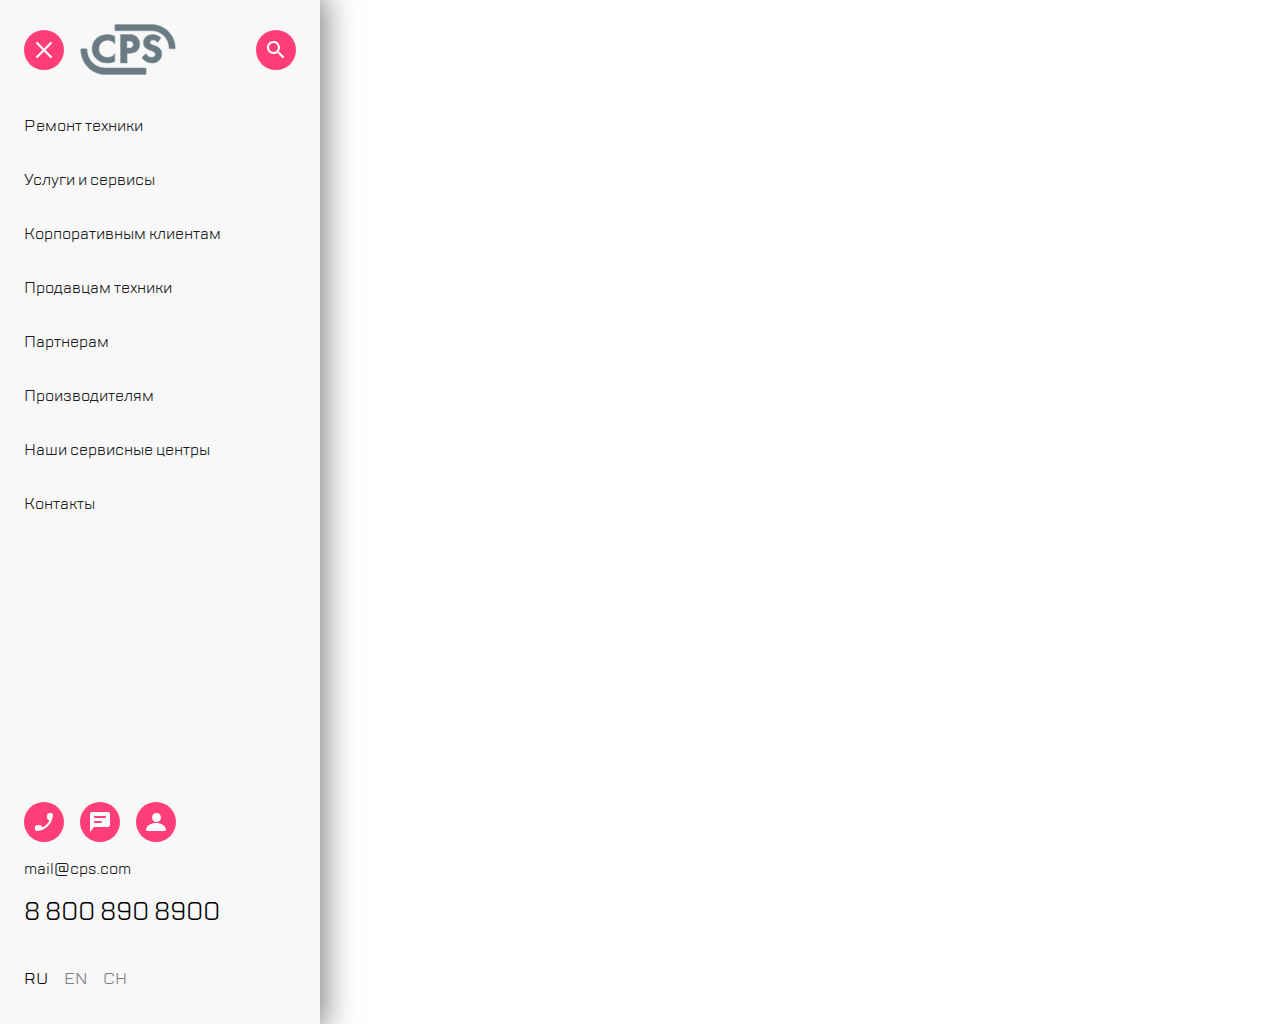
==== menu.html @ 3b3923c0 "Add files via upload" ====
<!DOCTYPE html>
<html lang="ru">
<head>
    <meta charset="UTF-8">
    <meta http-equiv="X-UA-Compatible" content="IE=edge">
    <meta name="viewport" content="width=device-width, initial-scale=1.0">
    <link rel="stylesheet" href="fonts/TTLakes/fonts.css">
    <link rel="stylesheet" href="css/style.css">
    <title>menu</title>
</head>
<body class="menu__body">
    <div class="menu">
        <header class="menu__header">
            <ul>
                <li class="menu__header-item"><button class="btn"><span class="button__img"><img src="img/svg/menu-cross.svg" alt="Закрыть"></span></button> </li>
                <li class="menu__header-item"><a href="" class="logo"><img src="img/svg/logo.svg" alt="Лого" class=""></a> </li>
                <li class="menu__header-item"><button class="btn"><span class="button__img"><img src="img/svg/search.svg" alt="Поиск"></span></button> </li>
            </ul>
        </header>
        <section class="menu__content">
          <nav>
            <ul>
              <li><a href="#" aria-label="Ремонт техники"><span class="menu__text">Ремонт техники</span></a></li>
              <li><a href="#" aria-label="Услуги и сервисы"><span class="menu__text">Услуги и сервисы</span></a></li>
              <li><a href="#" aria-label="Корпоративным клиентам"><span class="menu__text">Корпоративным клиентам</span></a></li>
              <li><a href="#" aria-label="Продавцам техники"><span class="menu__text">Продавцам техники</span></a></li>
              <li><a href="#" aria-label="Партнерам"><span class="menu__text">Партнерам</span></a></li>
              <li><a href="#" aria-label="Производителям"><span class="menu__text">Производителям</span></a></li>
              <li><a href="#" aria-label="Наши сервисные центры"><span class="menu__text">Наши сервисные центры</span></a></li>
              <li><a href="#" aria-label="Контакты"><span class="menu__text">Контакты</span></a></li>
            </ul>
          </nav>
        </section>
        <section class="menu__footer">
          <ul class="footer__contacts">
            <li class="menu__footer-item"><button class="btn"><span class="button__img"><img src="img/svg/call.svg" alt="Звонок"></span></button> </li>
            <li class="menu__footer-item"><button class="btn"><span class="button__img"><img src="img/svg/chat.svg" alt="Чат"></span></button> </li>
            <li class="menu__footer-item"><button class="btn"><span class="button__img"><img src="img/svg/profile.svg" alt="Профиль"></span></button> </li>
          </ul>
          <div class="footer__email">
            <a href="mailto:mail@cps.com" aria-label="Почта"><span>mail@cps.com</span></a>
          </div>
          <div class="footer__phone">
            <a href="tel:+78008908900" aria-label="Телефон"><span>8 800 890 8900</span></a>
          </div>
          <ul class="footer__lang">
                <li><label class="lang-radio"><input type="radio" name="lang" value="RU" checked><span class="lang-text">RU</span></label></li>
                <li><label class="lang-radio"><input type="radio" name="lang" value="EN"><span class="lang-text">EN</span></label></li>
                <li><label class="lang-radio"><input type="radio" name="lang" value="CH"><span class="lang-text">CH</span></label></li>
          </ul>
        </section>
      </div>
</body>
</html>
---- fonts/TTLakes/fonts.css ----
@font-face {
    font-family: 'TT Lakes';
    src: url('TTLakes-Italic.eot');
    src: local('TT Lakes Italic'), local('TTLakes-Italic'),
        url('TTLakes-Italic.eot?#iefix') format('embedded-opentype'),
        url('TTLakes-Italic.woff') format('woff'),
        url('TTLakes-Italic.ttf') format('truetype');
    font-weight: normal;
    font-style: italic;
}

@font-face {
    font-family: 'TT Lakes Condensed';
    src: url('TTLakesCondensed-ExtraLight.eot');
    src: local('TT Lakes Condensed ExtraLight'), local('TTLakesCondensed-ExtraLight'),
        url('TTLakesCondensed-ExtraLight.eot?#iefix') format('embedded-opentype'),
        url('TTLakesCondensed-ExtraLight.woff') format('woff'),
        url('TTLakesCondensed-ExtraLight.ttf') format('truetype');
    font-weight: 200;
    font-style: normal;
}

@font-face {
    font-family: 'TT Lakes Compressed';
    src: url('TTLakesCompressed-Regular.eot');
    src: local('TT Lakes Compressed Regular'), local('TTLakesCompressed-Regular'),
        url('TTLakesCompressed-Regular.eot?#iefix') format('embedded-opentype'),
        url('TTLakesCompressed-Regular.woff') format('woff'),
        url('TTLakesCompressed-Regular.ttf') format('truetype');
    font-weight: normal;
    font-style: normal;
}

@font-face {
    font-family: 'TT Lakes Compressed';
    src: url('TTLakesCompressed-ThinItalic.eot');
    src: local('TT Lakes Compressed Thin Italic'), local('TTLakesCompressed-ThinItalic'),
        url('TTLakesCompressed-ThinItalic.eot?#iefix') format('embedded-opentype'),
        url('TTLakesCompressed-ThinItalic.woff') format('woff'),
        url('TTLakesCompressed-ThinItalic.ttf') format('truetype');
    font-weight: 100;
    font-style: italic;
}

@font-face {
    font-family: 'TT Lakes Condensed';
    src: url('TTLakesCondensed-Medium.eot');
    src: local('TT Lakes Condensed Medium'), local('TTLakesCondensed-Medium'),
        url('TTLakesCondensed-Medium.eot?#iefix') format('embedded-opentype'),
        url('TTLakesCondensed-Medium.woff') format('woff'),
        url('TTLakesCondensed-Medium.ttf') format('truetype');
    font-weight: 500;
    font-style: normal;
}

@font-face {
    font-family: 'TT Lakes Compressed';
    src: url('TTLakesCompressed-ExtraBoldItalic.eot');
    src: local('TT Lakes Compressed ExtraBold Italic'), local('TTLakesCompressed-ExtraBoldItalic'),
        url('TTLakesCompressed-ExtraBoldItalic.eot?#iefix') format('embedded-opentype'),
        url('TTLakesCompressed-ExtraBoldItalic.woff') format('woff'),
        url('TTLakesCompressed-ExtraBoldItalic.ttf') format('truetype');
    font-weight: 800;
    font-style: italic;
}

@font-face {
    font-family: 'TT Lakes';
    src: url('TTLakes-ExtraLightItalic.eot');
    src: local('TT Lakes ExtraLight Italic'), local('TTLakes-ExtraLightItalic'),
        url('TTLakes-ExtraLightItalic.eot?#iefix') format('embedded-opentype'),
        url('TTLakes-ExtraLightItalic.woff') format('woff'),
        url('TTLakes-ExtraLightItalic.ttf') format('truetype');
    font-weight: 200;
    font-style: italic;
}

@font-face {
    font-family: 'TT Lakes';
    src: url('TTLakes-LightItalic.eot');
    src: local('TT Lakes Light Italic'), local('TTLakes-LightItalic'),
        url('TTLakes-LightItalic.eot?#iefix') format('embedded-opentype'),
        url('TTLakes-LightItalic.woff') format('woff'),
        url('TTLakes-LightItalic.ttf') format('truetype');
    font-weight: 300;
    font-style: italic;
}

@font-face {
    font-family: 'TT Lakes';
    src: url('TTLakes-Thin.eot');
    src: local('TT Lakes Thin'), local('TTLakes-Thin'),
        url('TTLakes-Thin.eot?#iefix') format('embedded-opentype'),
        url('TTLakes-Thin.woff') format('woff'),
        url('TTLakes-Thin.ttf') format('truetype');
    font-weight: 100;
    font-style: normal;
}

@font-face {
    font-family: 'TT Lakes';
    src: url('TTLakes-DemiBoldItalic.eot');
    src: local('TT Lakes DemiBold Italic'), local('TTLakes-DemiBoldItalic'),
        url('TTLakes-DemiBoldItalic.eot?#iefix') format('embedded-opentype'),
        url('TTLakes-DemiBoldItalic.woff') format('woff'),
        url('TTLakes-DemiBoldItalic.ttf') format('truetype');
    font-weight: 600;
    font-style: italic;
}

@font-face {
    font-family: 'TT Lakes Condensed';
    src: url('TTLakesCondensed-Black.eot');
    src: local('TT Lakes Condensed Black'), local('TTLakesCondensed-Black'),
        url('TTLakesCondensed-Black.eot?#iefix') format('embedded-opentype'),
        url('TTLakesCondensed-Black.woff') format('woff'),
        url('TTLakesCondensed-Black.ttf') format('truetype');
    font-weight: 900;
    font-style: normal;
}

@font-face {
    font-family: 'TT Lakes Condensed';
    src: url('TTLakesCondensed-LightItalic.eot');
    src: local('TT Lakes Condensed Light Italic'), local('TTLakesCondensed-LightItalic'),
        url('TTLakesCondensed-LightItalic.eot?#iefix') format('embedded-opentype'),
        url('TTLakesCondensed-LightItalic.woff') format('woff'),
        url('TTLakesCondensed-LightItalic.ttf') format('truetype');
    font-weight: 300;
    font-style: italic;
}

@font-face {
    font-family: 'TT Lakes Condensed';
    src: url('TTLakesCondensed-DemiBold.eot');
    src: local('TT Lakes Condensed DemiBold'), local('TTLakesCondensed-DemiBold'),
        url('TTLakesCondensed-DemiBold.eot?#iefix') format('embedded-opentype'),
        url('TTLakesCondensed-DemiBold.woff') format('woff'),
        url('TTLakesCondensed-DemiBold.ttf') format('truetype');
    font-weight: 600;
    font-style: normal;
}

@font-face {
    font-family: 'TT Lakes Compressed';
    src: url('TTLakesCompressed-ExtraBold.eot');
    src: local('TT Lakes Compressed ExtraBold'), local('TTLakesCompressed-ExtraBold'),
        url('TTLakesCompressed-ExtraBold.eot?#iefix') format('embedded-opentype'),
        url('TTLakesCompressed-ExtraBold.woff') format('woff'),
        url('TTLakesCompressed-ExtraBold.ttf') format('truetype');
    font-weight: 800;
    font-style: normal;
}

@font-face {
    font-family: 'TT Lakes';
    src: url('TTLakes-ExtraBoldItalic.eot');
    src: local('TT Lakes ExtraBold Italic'), local('TTLakes-ExtraBoldItalic'),
        url('TTLakes-ExtraBoldItalic.eot?#iefix') format('embedded-opentype'),
        url('TTLakes-ExtraBoldItalic.woff') format('woff'),
        url('TTLakes-ExtraBoldItalic.ttf') format('truetype');
    font-weight: 800;
    font-style: italic;
}

@font-face {
    font-family: 'TT Lakes';
    src: url('TTLakes-ExtraLight.eot');
    src: local('TT Lakes ExtraLight'), local('TTLakes-ExtraLight'),
        url('TTLakes-ExtraLight.eot?#iefix') format('embedded-opentype'),
        url('TTLakes-ExtraLight.woff') format('woff'),
        url('TTLakes-ExtraLight.ttf') format('truetype');
    font-weight: 200;
    font-style: normal;
}

@font-face {
    font-family: 'TT Lakes Condensed';
    src: url('TTLakesCondensed-Bold.eot');
    src: local('TT Lakes Condensed Bold'), local('TTLakesCondensed-Bold'),
        url('TTLakesCondensed-Bold.eot?#iefix') format('embedded-opentype'),
        url('TTLakesCondensed-Bold.woff') format('woff'),
        url('TTLakesCondensed-Bold.ttf') format('truetype');
    font-weight: bold;
    font-style: normal;
}

@font-face {
    font-family: 'TT Lakes Condensed';
    src: url('TTLakesCondensed-ThinItalic.eot');
    src: local('TT Lakes Condensed Thin Italic'), local('TTLakesCondensed-ThinItalic'),
        url('TTLakesCondensed-ThinItalic.eot?#iefix') format('embedded-opentype'),
        url('TTLakesCondensed-ThinItalic.woff') format('woff'),
        url('TTLakesCondensed-ThinItalic.ttf') format('truetype');
    font-weight: 100;
    font-style: italic;
}

@font-face {
    font-family: 'TT Lakes Condensed';
    src: url('TTLakesCondensed-ExtraBoldItalic.eot');
    src: local('TT Lakes Condensed ExtraBold Italic'), local('TTLakesCondensed-ExtraBoldItalic'),
        url('TTLakesCondensed-ExtraBoldItalic.eot?#iefix') format('embedded-opentype'),
        url('TTLakesCondensed-ExtraBoldItalic.woff') format('woff'),
        url('TTLakesCondensed-ExtraBoldItalic.ttf') format('truetype');
    font-weight: 800;
    font-style: italic;
}

@font-face {
    font-family: 'TT Lakes Compressed';
    src: url('TTLakesCompressed-Medium.eot');
    src: local('TT Lakes Compressed Medium'), local('TTLakesCompressed-Medium'),
        url('TTLakesCompressed-Medium.eot?#iefix') format('embedded-opentype'),
        url('TTLakesCompressed-Medium.woff') format('woff'),
        url('TTLakesCompressed-Medium.ttf') format('truetype');
    font-weight: 500;
    font-style: normal;
}

@font-face {
    font-family: 'TT Lakes Condensed';
    src: url('TTLakesCondensed-Thin.eot');
    src: local('TT Lakes Condensed Thin'), local('TTLakesCondensed-Thin'),
        url('TTLakesCondensed-Thin.eot?#iefix') format('embedded-opentype'),
        url('TTLakesCondensed-Thin.woff') format('woff'),
        url('TTLakesCondensed-Thin.ttf') format('truetype');
    font-weight: 100;
    font-style: normal;
}

@font-face {
    font-family: 'TT Lakes Compressed';
    src: url('TTLakesCompressed-Italic.eot');
    src: local('TT Lakes Compressed Italic'), local('TTLakesCompressed-Italic'),
        url('TTLakesCompressed-Italic.eot?#iefix') format('embedded-opentype'),
        url('TTLakesCompressed-Italic.woff') format('woff'),
        url('TTLakesCompressed-Italic.ttf') format('truetype');
    font-weight: normal;
    font-style: italic;
}

@font-face {
    font-family: 'TT Lakes Compressed';
    src: url('TTLakesCompressed-Light.eot');
    src: local('TT Lakes Compressed Light'), local('TTLakesCompressed-Light'),
        url('TTLakesCompressed-Light.eot?#iefix') format('embedded-opentype'),
        url('TTLakesCompressed-Light.woff') format('woff'),
        url('TTLakesCompressed-Light.ttf') format('truetype');
    font-weight: 300;
    font-style: normal;
}

@font-face {
    font-family: 'TT Lakes Compressed';
    src: url('TTLakesCompressed-LightItalic.eot');
    src: local('TT Lakes Compressed Light Italic'), local('TTLakesCompressed-LightItalic'),
        url('TTLakesCompressed-LightItalic.eot?#iefix') format('embedded-opentype'),
        url('TTLakesCompressed-LightItalic.woff') format('woff'),
        url('TTLakesCompressed-LightItalic.ttf') format('truetype');
    font-weight: 300;
    font-style: italic;
}

@font-face {
    font-family: 'TT Lakes Condensed';
    src: url('TTLakesCondensed-Regular.eot');
    src: local('TT Lakes Condensed Regular'), local('TTLakesCondensed-Regular'),
        url('TTLakesCondensed-Regular.eot?#iefix') format('embedded-opentype'),
        url('TTLakesCondensed-Regular.woff') format('woff'),
        url('TTLakesCondensed-Regular.ttf') format('truetype');
    font-weight: normal;
    font-style: normal;
}

@font-face {
    font-family: 'TT Lakes Condensed';
    src: url('TTLakesCondensed-Light.eot');
    src: local('TT Lakes Condensed Light'), local('TTLakesCondensed-Light'),
        url('TTLakesCondensed-Light.eot?#iefix') format('embedded-opentype'),
        url('TTLakesCondensed-Light.woff') format('woff'),
        url('TTLakesCondensed-Light.ttf') format('truetype');
    font-weight: 300;
    font-style: normal;
}

@font-face {
    font-family: 'TT Lakes';
    src: url('TTLakes-Bold.eot');
    src: local('TT Lakes Bold'), local('TTLakes-Bold'),
        url('TTLakes-Bold.eot?#iefix') format('embedded-opentype'),
        url('TTLakes-Bold.woff') format('woff'),
        url('TTLakes-Bold.ttf') format('truetype');
    font-weight: bold;
    font-style: normal;
}

@font-face {
    font-family: 'TT Lakes';
    src: url('TTLakes-DemiBold.eot');
    src: local('TT Lakes DemiBold'), local('TTLakes-DemiBold'),
        url('TTLakes-DemiBold.eot?#iefix') format('embedded-opentype'),
        url('TTLakes-DemiBold.woff') format('woff'),
        url('TTLakes-DemiBold.ttf') format('truetype');
    font-weight: 600;
    font-style: normal;
}

@font-face {
    font-family: 'TT Lakes Compressed';
    src: url('TTLakesCompressed-Thin.eot');
    src: local('TT Lakes Compressed Thin'), local('TTLakesCompressed-Thin'),
        url('TTLakesCompressed-Thin.eot?#iefix') format('embedded-opentype'),
        url('TTLakesCompressed-Thin.woff') format('woff'),
        url('TTLakesCompressed-Thin.ttf') format('truetype');
    font-weight: 100;
    font-style: normal;
}

@font-face {
    font-family: 'TT Lakes';
    src: url('TTLakes-Black.eot');
    src: local('TT Lakes Black'), local('TTLakes-Black'),
        url('TTLakes-Black.eot?#iefix') format('embedded-opentype'),
        url('TTLakes-Black.woff') format('woff'),
        url('TTLakes-Black.ttf') format('truetype');
    font-weight: 900;
    font-style: normal;
}

@font-face {
    font-family: 'TT Lakes';
    src: url('TTLakes-MediumItalic.eot');
    src: local('TT Lakes Medium Italic'), local('TTLakes-MediumItalic'),
        url('TTLakes-MediumItalic.eot?#iefix') format('embedded-opentype'),
        url('TTLakes-MediumItalic.woff') format('woff'),
        url('TTLakes-MediumItalic.ttf') format('truetype');
    font-weight: 500;
    font-style: italic;
}

@font-face {
    font-family: 'TT Lakes Condensed';
    src: url('TTLakesCondensed-ExtraBold.eot');
    src: local('TT Lakes Condensed ExtraBold'), local('TTLakesCondensed-ExtraBold'),
        url('TTLakesCondensed-ExtraBold.eot?#iefix') format('embedded-opentype'),
        url('TTLakesCondensed-ExtraBold.woff') format('woff'),
        url('TTLakesCondensed-ExtraBold.ttf') format('truetype');
    font-weight: 800;
    font-style: normal;
}

@font-face {
    font-family: 'TT Lakes Condensed';
    src: url('TTLakesCondensed-ExtraLightItalic.eot');
    src: local('TT Lakes Condensed ExtraLight Italic'), local('TTLakesCondensed-ExtraLightItalic'),
        url('TTLakesCondensed-ExtraLightItalic.eot?#iefix') format('embedded-opentype'),
        url('TTLakesCondensed-ExtraLightItalic.woff') format('woff'),
        url('TTLakesCondensed-ExtraLightItalic.ttf') format('truetype');
    font-weight: 200;
    font-style: italic;
}

@font-face {
    font-family: 'TT Lakes';
    src: url('TTLakes-Medium.eot');
    src: local('TT Lakes Medium'), local('TTLakes-Medium'),
        url('TTLakes-Medium.eot?#iefix') format('embedded-opentype'),
        url('TTLakes-Medium.woff') format('woff'),
        url('TTLakes-Medium.ttf') format('truetype');
    font-weight: 500;
    font-style: normal;
}

@font-face {
    font-family: 'TT Lakes Condensed';
    src: url('TTLakesCondensed-DemiBoldItalic.eot');
    src: local('TT Lakes Condensed DemiBold Italic'), local('TTLakesCondensed-DemiBoldItalic'),
        url('TTLakesCondensed-DemiBoldItalic.eot?#iefix') format('embedded-opentype'),
        url('TTLakesCondensed-DemiBoldItalic.woff') format('woff'),
        url('TTLakesCondensed-DemiBoldItalic.ttf') format('truetype');
    font-weight: 600;
    font-style: italic;
}

@font-face {
    font-family: 'TT Lakes Compressed';
    src: url('TTLakesCompressed-BoldItalic.eot');
    src: local('TT Lakes Compressed Bold Italic'), local('TTLakesCompressed-BoldItalic'),
        url('TTLakesCompressed-BoldItalic.eot?#iefix') format('embedded-opentype'),
        url('TTLakesCompressed-BoldItalic.woff') format('woff'),
        url('TTLakesCompressed-BoldItalic.ttf') format('truetype');
    font-weight: bold;
    font-style: italic;
}

@font-face {
    font-family: 'TT Lakes Compressed';
    src: url('TTLakesCompressed-ExtraLightItalic.eot');
    src: local('TT Lakes Compressed ExtraLight Italic'), local('TTLakesCompressed-ExtraLightItalic'),
        url('TTLakesCompressed-ExtraLightItalic.eot?#iefix') format('embedded-opentype'),
        url('TTLakesCompressed-ExtraLightItalic.woff') format('woff'),
        url('TTLakesCompressed-ExtraLightItalic.ttf') format('truetype');
    font-weight: 200;
    font-style: italic;
}

@font-face {
    font-family: 'TT Lakes';
    src: url('TTLakes-Regular.eot');
    src: local('TT Lakes Regular'), local('TTLakes-Regular'),
        url('TTLakes-Regular.eot?#iefix') format('embedded-opentype'),
        url('TTLakes-Regular.woff') format('woff'),
        url('TTLakes-Regular.ttf') format('truetype');
    font-weight: normal;
    font-style: normal;
}

@font-face {
    font-family: 'TT Lakes';
    src: url('TTLakes-BoldItalic.eot');
    src: local('TT Lakes Bold Italic'), local('TTLakes-BoldItalic'),
        url('TTLakes-BoldItalic.eot?#iefix') format('embedded-opentype'),
        url('TTLakes-BoldItalic.woff') format('woff'),
        url('TTLakes-BoldItalic.ttf') format('truetype');
    font-weight: bold;
    font-style: italic;
}

@font-face {
    font-family: 'TT Lakes Condensed';
    src: url('TTLakesCondensed-MediumItalic.eot');
    src: local('TT Lakes Condensed Medium Italic'), local('TTLakesCondensed-MediumItalic'),
        url('TTLakesCondensed-MediumItalic.eot?#iefix') format('embedded-opentype'),
        url('TTLakesCondensed-MediumItalic.woff') format('woff'),
        url('TTLakesCondensed-MediumItalic.ttf') format('truetype');
    font-weight: 500;
    font-style: italic;
}

@font-face {
    font-family: 'TT Lakes Condensed';
    src: url('TTLakesCondensed-Italic.eot');
    src: local('TT Lakes Condensed Italic'), local('TTLakesCondensed-Italic'),
        url('TTLakesCondensed-Italic.eot?#iefix') format('embedded-opentype'),
        url('TTLakesCondensed-Italic.woff') format('woff'),
        url('TTLakesCondensed-Italic.ttf') format('truetype');
    font-weight: normal;
    font-style: italic;
}

@font-face {
    font-family: 'TT Lakes';
    src: url('TTLakes-ThinItalic.eot');
    src: local('TT Lakes Thin Italic'), local('TTLakes-ThinItalic'),
        url('TTLakes-ThinItalic.eot?#iefix') format('embedded-opentype'),
        url('TTLakes-ThinItalic.woff') format('woff'),
        url('TTLakes-ThinItalic.ttf') format('truetype');
    font-weight: 100;
    font-style: italic;
}

@font-face {
    font-family: 'TT Lakes Compressed';
    src: url('TTLakesCompressed-DemiBold.eot');
    src: local('TT Lakes Compressed DemiBold'), local('TTLakesCompressed-DemiBold'),
        url('TTLakesCompressed-DemiBold.eot?#iefix') format('embedded-opentype'),
        url('TTLakesCompressed-DemiBold.woff') format('woff'),
        url('TTLakesCompressed-DemiBold.ttf') format('truetype');
    font-weight: 600;
    font-style: normal;
}

@font-face {
    font-family: 'TT Lakes';
    src: url('TTLakes-BlackItalic.eot');
    src: local('TT Lakes Black Italic'), local('TTLakes-BlackItalic'),
        url('TTLakes-BlackItalic.eot?#iefix') format('embedded-opentype'),
        url('TTLakes-BlackItalic.woff') format('woff'),
        url('TTLakes-BlackItalic.ttf') format('truetype');
    font-weight: 900;
    font-style: italic;
}

@font-face {
    font-family: 'TT Lakes Compressed';
    src: url('TTLakesCompressed-Bold.eot');
    src: local('TT Lakes Compressed Bold'), local('TTLakesCompressed-Bold'),
        url('TTLakesCompressed-Bold.eot?#iefix') format('embedded-opentype'),
        url('TTLakesCompressed-Bold.woff') format('woff'),
        url('TTLakesCompressed-Bold.ttf') format('truetype');
    font-weight: bold;
    font-style: normal;
}

@font-face {
    font-family: 'TT Lakes Condensed';
    src: url('TTLakesCondensed-BlackItalic.eot');
    src: local('TT Lakes Condensed Black Italic'), local('TTLakesCondensed-BlackItalic'),
        url('TTLakesCondensed-BlackItalic.eot?#iefix') format('embedded-opentype'),
        url('TTLakesCondensed-BlackItalic.woff') format('woff'),
        url('TTLakesCondensed-BlackItalic.ttf') format('truetype');
    font-weight: 900;
    font-style: italic;
}

@font-face {
    font-family: 'TT Lakes Compressed';
    src: url('TTLakesCompressed-MediumItalic.eot');
    src: local('TT Lakes Compressed Medium Italic'), local('TTLakesCompressed-MediumItalic'),
        url('TTLakesCompressed-MediumItalic.eot?#iefix') format('embedded-opentype'),
        url('TTLakesCompressed-MediumItalic.woff') format('woff'),
        url('TTLakesCompressed-MediumItalic.ttf') format('truetype');
    font-weight: 500;
    font-style: italic;
}

@font-face {
    font-family: 'TT Lakes Condensed';
    src: url('TTLakesCondensed-BoldItalic.eot');
    src: local('TT Lakes Condensed Bold Italic'), local('TTLakesCondensed-BoldItalic'),
        url('TTLakesCondensed-BoldItalic.eot?#iefix') format('embedded-opentype'),
        url('TTLakesCondensed-BoldItalic.woff') format('woff'),
        url('TTLakesCondensed-BoldItalic.ttf') format('truetype');
    font-weight: bold;
    font-style: italic;
}

@font-face {
    font-family: 'TT Lakes Compressed';
    src: url('TTLakesCompressed-ExtraLight.eot');
    src: local('TT Lakes Compressed ExtraLight'), local('TTLakesCompressed-ExtraLight'),
        url('TTLakesCompressed-ExtraLight.eot?#iefix') format('embedded-opentype'),
        url('TTLakesCompressed-ExtraLight.woff') format('woff'),
        url('TTLakesCompressed-ExtraLight.ttf') format('truetype');
    font-weight: 200;
    font-style: normal;
}

@font-face {
    font-family: 'TT Lakes';
    src: url('TTLakes-ExtraBold.eot');
    src: local('TT Lakes ExtraBold'), local('TTLakes-ExtraBold'),
        url('TTLakes-ExtraBold.eot?#iefix') format('embedded-opentype'),
        url('TTLakes-ExtraBold.woff') format('woff'),
        url('TTLakes-ExtraBold.ttf') format('truetype');
    font-weight: 800;
    font-style: normal;
}

@font-face {
    font-family: 'TT Lakes Compressed';
    src: url('TTLakesCompressed-DemiBoldItalic.eot');
    src: local('TT Lakes Compressed DemiBold Italic'), local('TTLakesCompressed-DemiBoldItalic'),
        url('TTLakesCompressed-DemiBoldItalic.eot?#iefix') format('embedded-opentype'),
        url('TTLakesCompressed-DemiBoldItalic.woff') format('woff'),
        url('TTLakesCompressed-DemiBoldItalic.ttf') format('truetype');
    font-weight: 600;
    font-style: italic;
}

@font-face {
    font-family: 'TT Lakes Compressed';
    src: url('TTLakesCompressed-BlackItalic.eot');
    src: local('TT Lakes Compressed Black Italic'), local('TTLakesCompressed-BlackItalic'),
        url('TTLakesCompressed-BlackItalic.eot?#iefix') format('embedded-opentype'),
        url('TTLakesCompressed-BlackItalic.woff') format('woff'),
        url('TTLakesCompressed-BlackItalic.ttf') format('truetype');
    font-weight: 900;
    font-style: italic;
}

@font-face {
    font-family: 'TT Lakes';
    src: url('TTLakes-Light.eot');
    src: local('TT Lakes Light'), local('TTLakes-Light'),
        url('TTLakes-Light.eot?#iefix') format('embedded-opentype'),
        url('TTLakes-Light.woff') format('woff'),
        url('TTLakes-Light.ttf') format('truetype');
    font-weight: 300;
    font-style: normal;
}

@font-face {
    font-family: 'TT Lakes Compressed';
    src: url('TTLakesCompressed-Black.eot');
    src: local('TT Lakes Compressed Black'), local('TTLakesCompressed-Black'),
        url('TTLakesCompressed-Black.eot?#iefix') format('embedded-opentype'),
        url('TTLakesCompressed-Black.woff') format('woff'),
        url('TTLakesCompressed-Black.ttf') format('truetype');
    font-weight: 900;
    font-style: normal;
}
---- css/style.css ----
/*reset*/


a {
  
  text-decoration: none;
}
a:link {
  -webkit-tap-highlight-color: rgba(255, 255, 255, 0.2);
}

* {
  margin: 0;
  padding: 0;
  box-sizing: border-box;
}

button {
  background-color: transparent;
  border: none;
  cursor: pointer;
  -webkit-tap-highlight-color: rgba(255, 255, 255, 0.2);
  transition: .2s;
}

ul,
li {
  list-style: none;
}

/*burger*/
#check-burger {
  position: absolute;
}

label {
  cursor: pointer;
}

.main-menu {
  max-height: 0px;
  font-size: 0px;
  list-style: none;
}

#check-burger:checked ~ .main-menu {
  position: fixed;
  max-height: 1em;
  font-size: 1em;
}

/*body*/

body {
  background-color: #f8f8f8;
  font-family: TT Lakes;
}

/*header*/

.header {
  display: flex;
  background-color: #ffffff;
  margin: 0 auto;
  border-style: solid;
  border-width: 0 0 1px 0;
  border-color: #41f6d7;
}
.header__list {
  margin: 16px;
  width: 320px;
  display: flex;
  align-items: center;
  gap: 20px;
}

.btn{
  display: flex;
  align-items: center;
  gap: 8px;
}

.header__text {
  font-size: 16px;
  font-family: "TT Lakes";
  display: none;
}

.button__img {
  height: 40px;
  width: 40px;
  background-color: #ff3e79;
  display: flex;
  align-items: center;
  justify-content: center;
  border-radius: 50%;
}
.header__item:nth-child(3),
.header__item:nth-child(4),
.header__item:nth-child(5) {
  display: none;
}
.logo  {
  display: flex;
  width: 97px;
  height: 51px;
}
.header__item:nth-child(2)::before {
  content: "";
  position: absolute;
  border-left: 2px solid #eaeaea;
  top: 24px;
  left: 68px;
  height: 40px;
  border-radius: 35%/5%;
}



.title-text {
  gap: 16px;
  padding-top: 16px;
  box-sizing: border-box;
  display: flex;
  font-family: "TT Lakes";
  font-size: 28px;
  line-height: 40px;
  letter-spacing: -0.6px;
  position: relative;
  text-align: center;
}

.title-text::before {
  content: "";
  width: 5px;
  height: 1.5em;
  border-radius: 0px 50px 50px 0px;
  background: #41f6d7;
}
.title__buttons {
  display: none;
}

.nav-scroller {
  padding-top: 8px;
  padding-bottom: 12px;
  overflow-y: hidden;
  overflow-x: auto;
  white-space: nowrap;
  align-items: center;
}

.nav-scroller__list {
  display: flex;
}

.nav-scroller li {
  display: inline-block;
  list-style: none;
}
.nav-scroller__list::before {
  content: "";
  position: absolute;
  width: 32px;
  background-image: linear-gradient(to left, transparent, #f8f8f8);
  height: 3em;
}
.nav-scroller__list::after {
  right: 0px;
  content: "";
  position: absolute;
  width: 32px;
  background-image: linear-gradient(to right, transparent, #f8f8f8);
  height: 3em;
}

.nav-scroller::-webkit-scrollbar {
  display: none;
}
.nav-scroller__item {
  color: #7e7e82;
  border: 2px solid #f8f8f8;
  outline: none;

  border-radius: 0.5em;
  display: flex;
  padding: 0.5rem 1.25rem;
}

.nav-scroller__item:hover,
.nav-scroller__item:focus {
  background-color: #fff;
  border: 2px solid #b8ffec;
  border-radius: 0.5em;
  outline: none;
  transition: .2s;
}

.content__text {
  padding-left: 16px;
  font-family: TT Lakes;
  font-size: 14px;
  line-height: 20px;
  letter-spacing: 0.2px;
  text-align: left;
}

.content__text--wrapper {
  max-height: 80px;
  overflow: hidden;
}

.content__button {
  display: flex;
  background-color: #f8f8f8;
  font-family: TT Lakes;
  color: black;
  font-size: 16px;
  line-height: 24px;
  letter-spacing: -0.2px;
  text-align: left;
  gap: 16px;
}

.content__button::before {
  content: url("../img/svg/arrow.svg");
}

@media screen and (min-width: 768px) {
  .header__list {
    width: 768px;
  }
  .header__item:nth-child(3),
  .header__item:nth-child(4),
  .header__item:nth-child(5),
  .header__item:nth-child(6),
  .header__item:nth-child(7) {
    display: inherit;
  }
  .header__item:nth-child(2) {
    flex-grow: 1;
  }
  .header__item:nth-child(5) {
    margin-right: 40px;
    position: relative;
  }
  .header__item:nth-child(5)::after {
    content: "";
    position: absolute;
    border-left: 2px solid #eaeaea;
    right: -30px;
    height: 40px;
    border-radius: 35%/5%;
  }

  .content {
    display: flex;
    flex-direction: row;
  }

  .content__text--wrapper {
    max-height: 160px;
    overflow: hidden;
  }

  .content__img {
    border-radius: 10px;
  }
}

@media screen and (min-width: 1120px) {
  .wrapper {
    max-width: 1120px;
    margin: 0 auto;
    background-color: #f8f8f8;
  }
  body {
    background-color: #ffffff;
  }
  .main,
  .nav-scroller {
    display: flex;
    justify-content: center;
  }
  .header {
    height: 0px;
    border: none;
  }
  .header__list {
    width: 1120px;
    justify-content: end;
  }

  .header__item:nth-child(6),
  .header__item:nth-child(7) {
    padding-top: 50px;
  }

  .header__item:nth-child(1),
  .header__item:nth-child(2),
  .header__item:nth-child(3),
  .header__item:nth-child(4),
  .header__item:nth-child(5) {
    display: none;
  }

  .header__item:nth-child(5)::after,
  .header__item:nth-child(2)::before {
    display: none;
  }

  .title-text {
    left: calc((100% - 1120px) / 2);
    width: 30%;

    padding-top: 24px;
  }
  .nav-scroller {
    white-space: normal;
  }
  .nav-scroller::before,
  .nav-scroller::after {
    display: none;
  }
  .nav-scroller__list {
    display: flex;
    flex-wrap: wrap;
  }
  .content {
    padding: 20px;
  }
  .content__text--wrapper {
    overflow: hidden;
    max-height: 240px;
  }

  .content__img {
    display: block;
    width: 100%;
  }
  .content__img-container {
    padding: 0px;
    width: 560px;
    height: 320px;
  }

  .header__text {
    font-size: 18px;
    display: inline-block;
  }
}




/* menu */

.menu__body {
  height: 1024px;
  width: 320px;
}

.menu {
  display: flex;
  flex-direction: column;
  width: 320px;
  min-height: 100%;
  padding: 24px;
  box-shadow: 0px 0px 30px 5px rgb(0 0 0 / 50%);
  background-color: #f8f8f8;
  font-family: "TT Lakes";
}

.menu__header {
  display: flex;
  flex-direction: column;

}
.menu__header ul {
  display: flex;
  gap: 16px;
  align-items: center
}
.menu__header ul li {
  display: list-item;
}

.menu__header-item:nth-child(2){
  flex-grow: 1;
}

.menu__content {
  padding-top: 40px;
  padding-bottom: 40px;
  
}

.menu__content nav ul {
  display: flex;
  flex-direction: column;
  gap: 32px;
}

.menu__content nav ul li a::before {
  content: "";
  position: absolute;
  border-left: 8px solid #41f6d7;
  border-top-right-radius: 10px;
  border-bottom-right-radius: 10px;
  height: 32px;
  left: -8px;
  transform: translateY(-8px);
  transition: .2s;
}

.menu__content nav ul li:hover a::before {
  left: -4px;
}
.menu__content nav ul li:hover a .menu__text {
  color: rgba(126, 126, 130, 1);
  transition: .2s;
}

a span {
  color: rgba(27, 28, 33, 1);
}
.menu__footer {
  margin-top: auto;
}
.footer__contacts, .footer__lang {
  display: flex;
  flex-direction: row;
  flex-grow: 1;
  gap: 16px;
}

.footer__email,.footer__phone {
  margin-top: 16px;
}

.footer__phone a span {
  color: black;
  font-size: 24px;
  line-height: 32px;
  text-align: left;
}

.footer__lang {
  height: 20px;
  width: 20px;
  padding-top: 40px;
  padding-bottom: 32px;
}

.lang-text {
  color: rgba(126, 126, 130, 1);
}
.lang-radio input {
  appearance: none;
}

.lang-radio input:checked + .lang-text {
  color:black;
  transition: .2s;
}
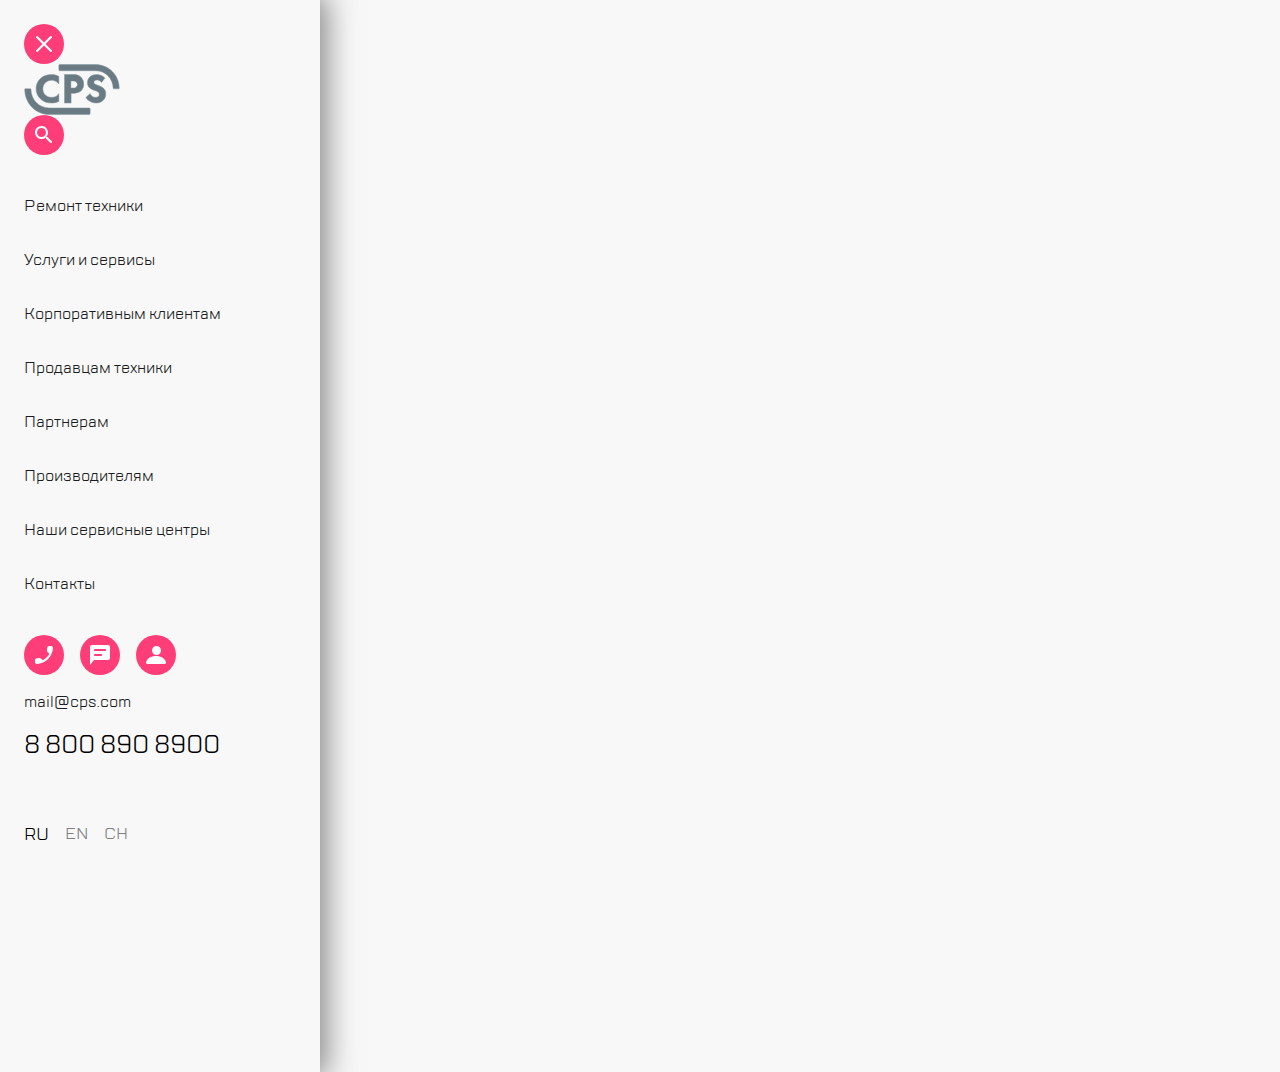
==== commit adc98403: "Update menu.html" ====
--- a/menu.html
+++ b/menu.html
@@ -8,26 +8,26 @@
     <link rel="stylesheet" href="css/style.css">
     <title>menu</title>
 </head>
-<body class="menu__body">
-    <div class="menu">
-        <header class="menu__header">
-            <ul>
+<body class="menu">
+    <aside class="menu__body">
+
+            <ul class="menu__header">
                 <li class="menu__header-item"><button class="btn"><span class="button__img"><img src="img/svg/menu-cross.svg" alt="Закрыть"></span></button> </li>
-                <li class="menu__header-item"><a href="" class="logo"><img src="img/svg/logo.svg" alt="Лого" class=""></a> </li>
+                <li class="menu__header-item"><a href="#" class="logo"><img src="img/svg/logo.svg" alt="Лого" class=""></a> </li>
                 <li class="menu__header-item"><button class="btn"><span class="button__img"><img src="img/svg/search.svg" alt="Поиск"></span></button> </li>
             </ul>
-        </header>
+
         <section class="menu__content">
-          <nav>
-            <ul>
-              <li><a href="#" aria-label="Ремонт техники"><span class="menu__text">Ремонт техники</span></a></li>
-              <li><a href="#" aria-label="Услуги и сервисы"><span class="menu__text">Услуги и сервисы</span></a></li>
-              <li><a href="#" aria-label="Корпоративным клиентам"><span class="menu__text">Корпоративным клиентам</span></a></li>
-              <li><a href="#" aria-label="Продавцам техники"><span class="menu__text">Продавцам техники</span></a></li>
-              <li><a href="#" aria-label="Партнерам"><span class="menu__text">Партнерам</span></a></li>
-              <li><a href="#" aria-label="Производителям"><span class="menu__text">Производителям</span></a></li>
-              <li><a href="#" aria-label="Наши сервисные центры"><span class="menu__text">Наши сервисные центры</span></a></li>
-              <li><a href="#" aria-label="Контакты"><span class="menu__text">Контакты</span></a></li>
+          <nav class="menu__navigation">
+            <ul class="menu__list">
+              <li class="menu__item"><a href="#" class="menu__link" aria-label="Ремонт техники"><span class="menu__text">Ремонт техники</span></a></li>
+              <li class="menu__item"><a href="#" class="menu__link" aria-label="Услуги и сервисы"><span class="menu__text">Услуги и сервисы</span></a></li>
+              <li class="menu__item"><a href="#" class="menu__link" aria-label="Корпоративным клиентам"><span class="menu__text">Корпоративным клиентам</span></a></li>
+              <li class="menu__item"><a href="#" class="menu__link" aria-label="Продавцам техники"><span class="menu__text">Продавцам техники</span></a></li>
+              <li class="menu__item"><a href="#" class="menu__link" aria-label="Партнерам"><span class="menu__text">Партнерам</span></a></li>
+              <li class="menu__item"><a href="#" class="menu__link" aria-label="Производителям"><span class="menu__text">Производителям</span></a></li>
+              <li class="menu__item"><a href="#" class="menu__link" aria-label="Наши сервисные центры"><span class="menu__text">Наши сервисные центры</span></a></li>
+              <li class="menu__item"><a href="#" class="menu__link" aria-label="Контакты"><span class="menu__text">Контакты</span></a></li>
             </ul>
           </nav>
         </section>
@@ -38,17 +38,17 @@
             <li class="menu__footer-item"><button class="btn"><span class="button__img"><img src="img/svg/profile.svg" alt="Профиль"></span></button> </li>
           </ul>
           <div class="footer__email">
-            <a href="mailto:mail@cps.com" aria-label="Почта"><span>mail@cps.com</span></a>
+            <a href="mailto:mail@cps.com" class="menu__link" aria-label="Почта"><span class="menu__text">mail@cps.com</span></a>
           </div>
           <div class="footer__phone">
-            <a href="tel:+78008908900" aria-label="Телефон"><span>8 800 890 8900</span></a>
+            <a href="tel:+78008908900" class="menu__link" aria-label="Телефон"><span class="menu__text">8 800 890 8900</span></a>
           </div>
-          <ul class="footer__lang">
-                <li><label class="lang-radio"><input type="radio" name="lang" value="RU" checked><span class="lang-text">RU</span></label></li>
-                <li><label class="lang-radio"><input type="radio" name="lang" value="EN"><span class="lang-text">EN</span></label></li>
-                <li><label class="lang-radio"><input type="radio" name="lang" value="CH"><span class="lang-text">CH</span></label></li>
+          <ul class="footer__lang"> 
+                <li><label class="lang-radio"><input type="radio" name="lang" value="RU" checked><div class="lang-text">RU</div></label></li>
+                <li><label class="lang-radio"><input type="radio" name="lang" value="EN"><div class="lang-text">EN</div></label></li>
+                <li><label class="lang-radio"><input type="radio" name="lang" value="CH"><div class="lang-text">CH</div></label></li>
           </ul>
         </section>
-      </div>
+      </aside>
 </body>
-</html>+</html>
--- a/css/style.css
+++ b/css/style.css
@@ -2,14 +2,12 @@
 
 
 a {
+  text-decoration: none;
+}
+
   
-  text-decoration: none;
-}
-a:link {
-  -webkit-tap-highlight-color: rgba(255, 255, 255, 0.2);
-}
-
 * {
+  -webkit-tap-highlight-color: #ffffff00;
   margin: 0;
   padding: 0;
   box-sizing: border-box;
@@ -19,8 +17,12 @@
   background-color: transparent;
   border: none;
   cursor: pointer;
-  -webkit-tap-highlight-color: rgba(255, 255, 255, 0.2);
   transition: .2s;
+}
+
+a:hover img {
+  width: calc(100% + 2px);
+  height: calc(100% + 2px);
 }
 
 ul,
@@ -29,6 +31,8 @@
 }
 
 /*burger*/
+
+
 #check-burger {
   position: absolute;
 }
@@ -68,16 +72,14 @@
 }
 .header__list {
   margin: 16px;
-  width: 320px;
-  display: flex;
-  align-items: center;
+  width: 100%;
+  display: flex;
+  align-items:center;
   gap: 20px;
 }
 
-.btn{
-  display: flex;
-  align-items: center;
-  gap: 8px;
+.header__item:nth-child(2) {
+  flex-grow: 1;
 }
 
 .header__text {
@@ -86,15 +88,7 @@
   display: none;
 }
 
-.button__img {
-  height: 40px;
-  width: 40px;
-  background-color: #ff3e79;
-  display: flex;
-  align-items: center;
-  justify-content: center;
-  border-radius: 50%;
-}
+
 .header__item:nth-child(3),
 .header__item:nth-child(4),
 .header__item:nth-child(5) {
@@ -105,6 +99,7 @@
   width: 97px;
   height: 51px;
 }
+
 .header__item:nth-child(2)::before {
   content: "";
   position: absolute;
@@ -113,6 +108,67 @@
   left: 68px;
   height: 40px;
   border-radius: 35%/5%;
+}
+
+.btn{
+  display: flex;
+  align-items: center;
+  gap: 8px;
+  -webkit-tap-highlight-color: #ff3e7936;
+  position: relative;  
+  z-index: 0;
+  cursor: pointer;
+  border: none;
+}
+
+
+.btn:before {
+  content: '';
+  background: linear-gradient(45deg, #ff3e79, #f8f8f8);
+  position: absolute;
+  top: -2px;
+  left:-2px;
+  background-size: 300%;
+  z-index: -1;
+  filter: blur(10px);
+  width: calc(100% + 2px);
+  height: calc(100% + 2px);
+  opacity: 0;
+  transition: opacity .3s ease-in-out;
+  border-radius: 10px;
+}
+
+.btn:active {
+  color: white;
+}
+
+.btn:active:after {
+  background: transparent;
+}
+
+.btn:hover:before {
+  opacity: 1;
+}
+
+.btn:after {
+  z-index: -1;
+  content: '';
+  position: absolute;
+  width: 100%;
+  height: 100%;
+  background:none;
+  left: 0;
+  top: 0;
+  border-radius: 10px;
+}
+.button__img {
+  height: 40px;
+  width: 40px;
+  background-color: #ff3e79;
+  display: flex;
+  align-items: center;
+  justify-content: center;
+  border-radius: 50%;
 }
 
 
@@ -227,9 +283,7 @@
 }
 
 @media screen and (min-width: 768px) {
-  .header__list {
-    width: 768px;
-  }
+
   .header__item:nth-child(3),
   .header__item:nth-child(4),
   .header__item:nth-child(5),
@@ -237,9 +291,7 @@
   .header__item:nth-child(7) {
     display: inherit;
   }
-  .header__item:nth-child(2) {
-    flex-grow: 1;
-  }
+
   .header__item:nth-child(5) {
     margin-right: 40px;
     position: relative;
@@ -308,6 +360,10 @@
   .header__item:nth-child(2)::before {
     display: none;
   }
+  .header__text {
+    font-size: 18px;
+    display: inline-block;
+  }
 
   .title-text {
     left: calc((100% - 1120px) / 2);
@@ -318,14 +374,17 @@
   .nav-scroller {
     white-space: normal;
   }
-  .nav-scroller::before,
-  .nav-scroller::after {
+  .nav-scroller__list::before,
+  .nav-scroller__list::after {
     display: none;
   }
   .nav-scroller__list {
     display: flex;
     flex-wrap: wrap;
   }
+
+
+
   .content {
     padding: 20px;
   }
@@ -344,10 +403,7 @@
     height: 320px;
   }
 
-  .header__text {
-    font-size: 18px;
-    display: inline-block;
-  }
+
 }
 
 
@@ -462,4 +518,6 @@
 .lang-radio input:checked + .lang-text {
   color:black;
   transition: .2s;
-}+  font-size: calc(100% + 1px);
+
+}
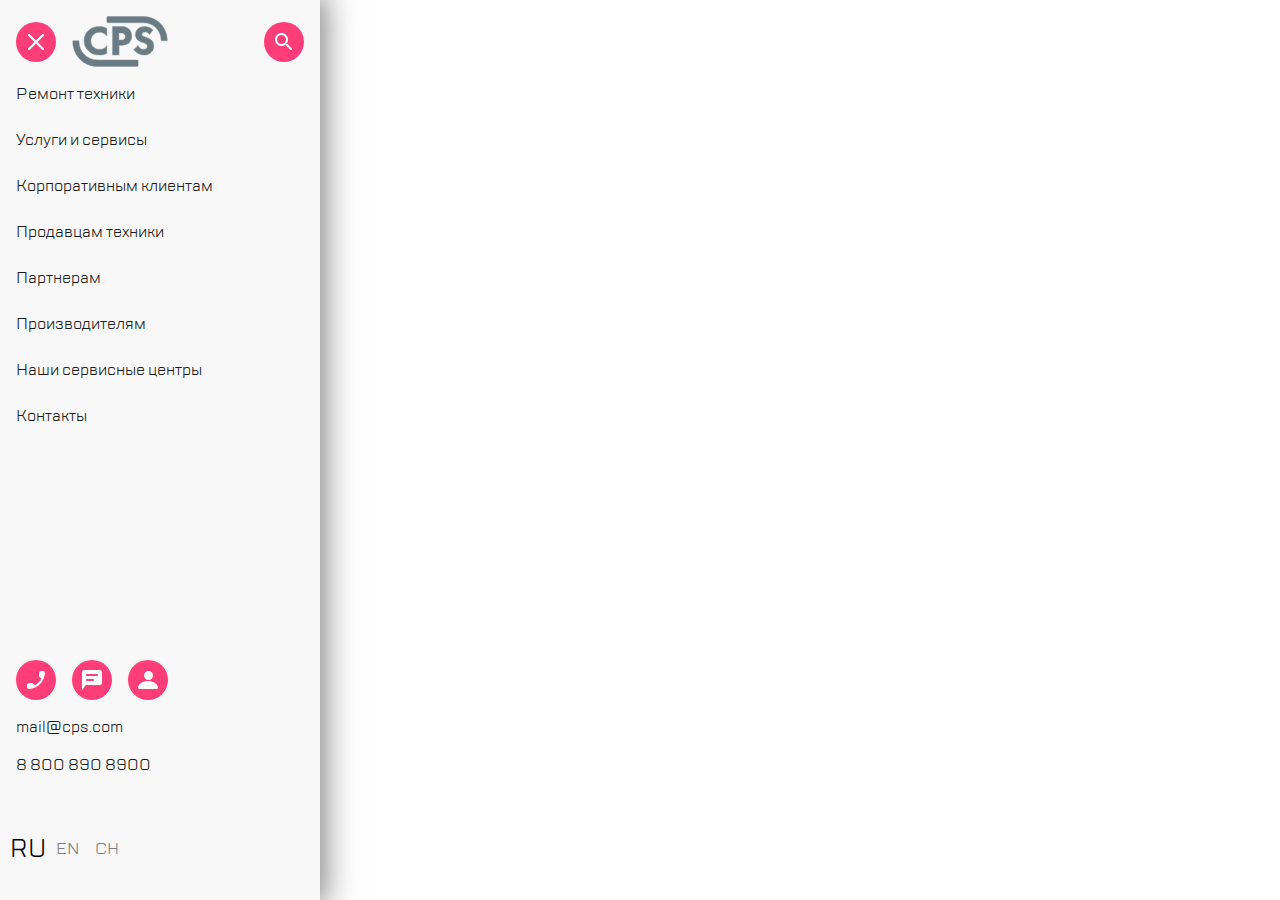
==== commit c0e39b23: "Add files via upload" ====
--- a/menu.html
+++ b/menu.html
@@ -51,4 +51,4 @@
         </section>
       </aside>
 </body>
-</html>
+</html>--- a/css/style.css
+++ b/css/style.css
@@ -1,11 +1,9 @@
 /*reset*/
-
 
 a {
   text-decoration: none;
 }
 
-  
 * {
   -webkit-tap-highlight-color: #ffffff00;
   margin: 0;
@@ -17,10 +15,10 @@
   background-color: transparent;
   border: none;
   cursor: pointer;
-  transition: .2s;
-}
-
-a:hover img {
+  transition: 0.2s;
+}
+
+.menu__link:hover img {
   width: calc(100% + 2px);
   height: calc(100% + 2px);
 }
@@ -31,7 +29,6 @@
 }
 
 /*burger*/
-
 
 #check-burger {
   position: absolute;
@@ -74,7 +71,7 @@
   margin: 16px;
   width: 100%;
   display: flex;
-  align-items:center;
+  align-items: center;
   gap: 20px;
 }
 
@@ -88,13 +85,12 @@
   display: none;
 }
 
-
 .header__item:nth-child(3),
 .header__item:nth-child(4),
 .header__item:nth-child(5) {
   display: none;
 }
-.logo  {
+.logo {
   display: flex;
   width: 97px;
   height: 51px;
@@ -110,31 +106,30 @@
   border-radius: 35%/5%;
 }
 
-.btn{
+.btn {
   display: flex;
   align-items: center;
   gap: 8px;
   -webkit-tap-highlight-color: #ff3e7936;
-  position: relative;  
+  position: relative;
   z-index: 0;
   cursor: pointer;
   border: none;
 }
 
-
 .btn:before {
-  content: '';
+  content: "";
   background: linear-gradient(45deg, #ff3e79, #f8f8f8);
   position: absolute;
   top: -2px;
-  left:-2px;
+  left: -2px;
   background-size: 300%;
   z-index: -1;
   filter: blur(10px);
   width: calc(100% + 2px);
   height: calc(100% + 2px);
   opacity: 0;
-  transition: opacity .3s ease-in-out;
+  transition: opacity 0.3s ease-in-out;
   border-radius: 10px;
 }
 
@@ -152,11 +147,11 @@
 
 .btn:after {
   z-index: -1;
-  content: '';
+  content: "";
   position: absolute;
   width: 100%;
   height: 100%;
-  background:none;
+  background: none;
   left: 0;
   top: 0;
   border-radius: 10px;
@@ -170,8 +165,6 @@
   justify-content: center;
   border-radius: 50%;
 }
-
-
 
 .title-text {
   gap: 16px;
@@ -249,7 +242,7 @@
   border: 2px solid #b8ffec;
   border-radius: 0.5em;
   outline: none;
-  transition: .2s;
+  transition: 0.2s;
 }
 
 .content__text {
@@ -267,7 +260,7 @@
 }
 
 .content__button {
-  display: flex;
+  display: none;
   background-color: #f8f8f8;
   font-family: TT Lakes;
   color: black;
@@ -283,7 +276,6 @@
 }
 
 @media screen and (min-width: 768px) {
-
   .header__item:nth-child(3),
   .header__item:nth-child(4),
   .header__item:nth-child(5),
@@ -383,8 +375,6 @@
     flex-wrap: wrap;
   }
 
-
-
   .content {
     padding: 20px;
   }
@@ -402,26 +392,20 @@
     width: 560px;
     height: 320px;
   }
-
-
-}
-
-
-
+}
 
 /* menu */
+.menu {
+  height: auto;
+}
 
 .menu__body {
-  height: 1024px;
-  width: 320px;
-}
-
-.menu {
+  overflow-y: scroll;
   display: flex;
   flex-direction: column;
   width: 320px;
-  min-height: 100%;
-  padding: 24px;
+  min-height: 100vh;
+  padding: 16px;
   box-shadow: 0px 0px 30px 5px rgb(0 0 0 / 50%);
   background-color: #f8f8f8;
   font-family: "TT Lakes";
@@ -429,35 +413,27 @@
 
 .menu__header {
   display: flex;
+  gap: 16px;
+  align-items: center;
+  padding-bottom: 16px;
+}
+
+.menu__header-item:nth-child(2) {
+  flex-grow: 1;
+}
+
+.menu__content {
+  display: flex;
+  flex-grow: 1;
+}
+
+.menu__list {
+  display: flex;
   flex-direction: column;
-
-}
-.menu__header ul {
-  display: flex;
-  gap: 16px;
-  align-items: center
-}
-.menu__header ul li {
-  display: list-item;
-}
-
-.menu__header-item:nth-child(2){
-  flex-grow: 1;
-}
-
-.menu__content {
-  padding-top: 40px;
-  padding-bottom: 40px;
-  
-}
-
-.menu__content nav ul {
-  display: flex;
-  flex-direction: column;
-  gap: 32px;
-}
-
-.menu__content nav ul li a::before {
+  gap: 24px;
+}
+
+.menu__link::before {
   content: "";
   position: absolute;
   border-left: 8px solid #41f6d7;
@@ -466,35 +442,37 @@
   height: 32px;
   left: -8px;
   transform: translateY(-8px);
-  transition: .2s;
-}
-
-.menu__content nav ul li:hover a::before {
+  transition: 0.2s;
+}
+
+.menu__item:hover .menu__link::before {
   left: -4px;
 }
-.menu__content nav ul li:hover a .menu__text {
+.menu__item:hover .menu__link .menu__text {
   color: rgba(126, 126, 130, 1);
-  transition: .2s;
-}
-
-a span {
+  transition: 0.2s;
+}
+
+.menu__link .menu__text {
   color: rgba(27, 28, 33, 1);
 }
 .menu__footer {
   margin-top: auto;
 }
-.footer__contacts, .footer__lang {
+.footer__contacts,
+.footer__lang {
   display: flex;
   flex-direction: row;
   flex-grow: 1;
   gap: 16px;
 }
 
-.footer__email,.footer__phone {
+.footer__email,
+.footer__phone {
   margin-top: 16px;
 }
 
-.footer__phone a span {
+.footer__phone .menu__link .mene__text {
   color: black;
   font-size: 24px;
   line-height: 32px;
@@ -502,10 +480,11 @@
 }
 
 .footer__lang {
-  height: 20px;
-  width: 20px;
+  display: flex;
+  justify-content: flex-start;
+
   padding-top: 40px;
-  padding-bottom: 32px;
+  padding-bottom: 24px;
 }
 
 .lang-text {
@@ -516,8 +495,124 @@
 }
 
 .lang-radio input:checked + .lang-text {
-  color:black;
-  transition: .2s;
-  font-size: calc(100% + 1px);
-
-}
+  color: black;
+  transition: 0.2s;
+  transform: scale(1.5, 1.5);
+}
+
+/* services */
+.services__body {
+  position: relative;
+  width: 320px;
+  background: #f8f8f8;
+}
+
+.services__header {
+  height: 80px;
+  width: 100%;
+  background: linear-gradient(270deg, #ffffff 0%, #f8f8f8 98.61%);
+  border-style: solid;
+  border-width: 1px 0 0 0;
+  border-color: #41f6d7;
+}
+
+.services__title {
+  display: flex;
+  font-family: "TT Lakes";
+  font-size: 16px;
+  line-height: 24px;
+  letter-spacing: -0.2px;
+  text-transform: uppercase;
+  color: #7e7e82;
+  padding: 16px;
+}
+
+.swiper {
+  margin: 16px;
+  position: relative;
+}
+
+.swiper:after {
+  right: 0px;
+  top: 0px;
+  content: "";
+  position: absolute;
+  width: 32px;
+  background-image: linear-gradient(
+    270deg,
+    #f8f8f8 16.84%,
+    rgba(248, 248, 248, 0.0001) 100%
+  );
+  height: 71px;
+  z-index: 1;
+}
+
+.swiper-pagination-bullets.swiper-pagination-horizontal {
+  bottom: auto;
+}
+
+.swiper-pagination-bullet {
+  width: 12px;
+  height: 12px;
+
+  background-color: rgba(221, 221, 221, 1);
+  opacity: 1;
+}
+
+.swiper-pagination-bullet-active {
+  background-color: rgba(181, 182, 188, 1);
+}
+
+.slide {
+  border: rgba(234, 234, 234, 1) 1px solid;
+  border-radius: 6px;
+  height: 72px;
+  background-color: #ffffff;
+  align-items: center;
+  display: flex;
+  justify-content: space-between;
+  padding: 16px;
+}
+
+@media screen and (min-width: 768px) {
+  .services__body {
+    width: 768px;
+  }
+  .swiper-wrapper {
+    flex-wrap: wrap;
+    display: grid;
+    justify-content: center;
+    row-gap: 16px;
+    column-gap: 24px;
+    grid-template-columns: 224px 224px 224px;
+  }
+  .swiper:after {
+    display: none;
+  }
+  .swiper-slide:nth-child(n + 7) {
+    display: none;
+  }
+  .content__button {
+    display: flex;
+    grid-column: 1/3;
+  }
+}
+
+@media screen and (min-width: 1120px) {
+  .services__body {
+    width: 1120px;
+  }
+  .swiper-wrapper {
+    grid-template-columns: 240px 240px 240px 240px;
+  }
+  .swiper-slide:nth-child(n + 7) {
+    display: list-item;
+  }
+  .swiper-slide:nth-child(n + 9) {
+    display: none;
+  }
+}
+.swiper-slide.is-visible {
+  display: block;
+}
+
